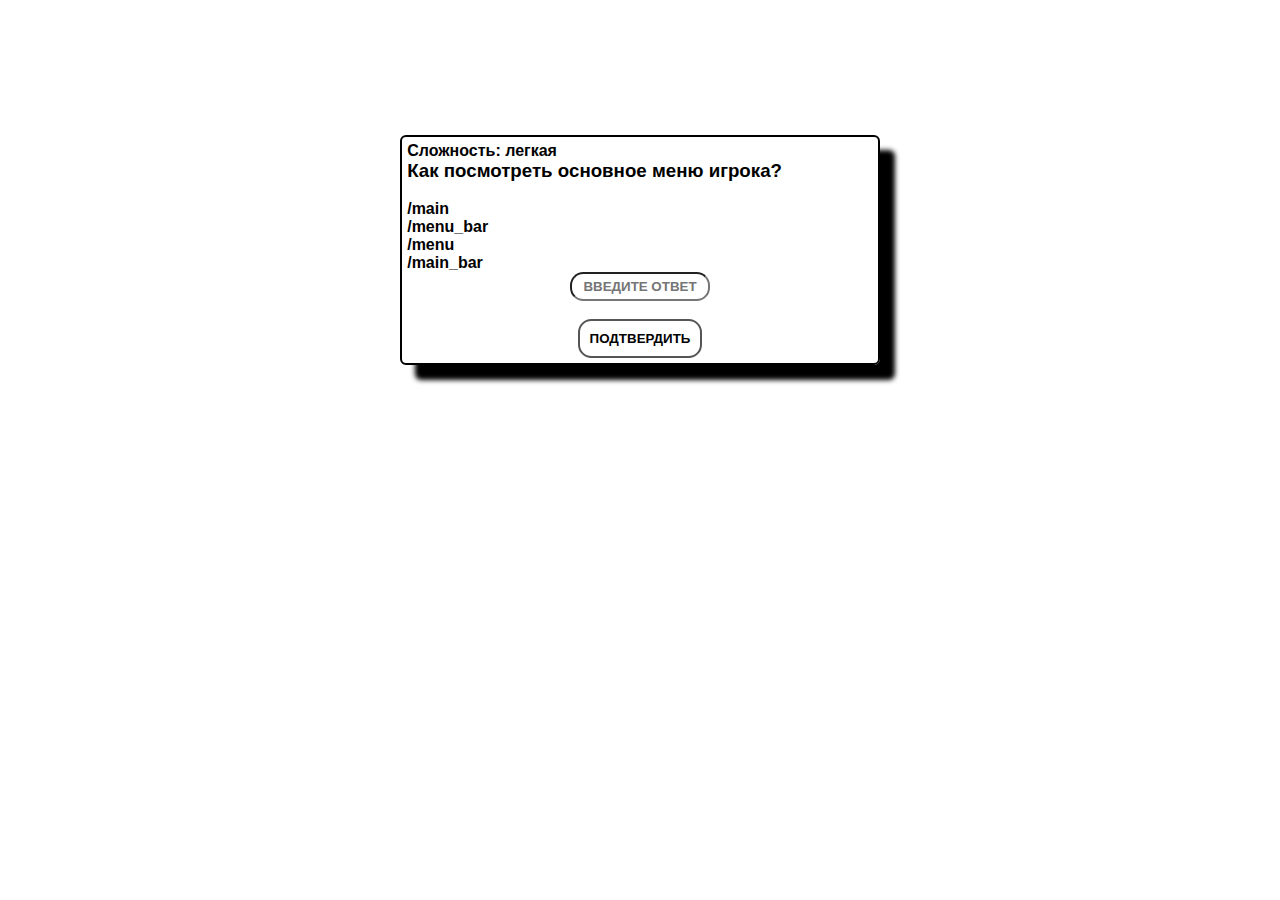
==== index.html @ 9fe43a1c "Rename index-bot.html to index.html" ====
<!DOCTYPE html>
<html lang="ru">
    <head>
        <title>Quiz</title>
        <link type="text/css" rel="stylesheet" href="./style-bot.css">
        <link rel="icon" type="image/x-icon" href="">
        <meta name="viewport" content="width=device-width, initial-scale=1.0">
        <meta charset="UTF-8">
    </head>
    <body>
        <div class="quiz-container" id="quizContainer">
            <div class="quiz-body">
                <h4 id="diff">Сложность difficult difficult</h4>
                <h3 id="question">Вопрос question question question question question</h3><br>
                <lable id="a_text" class="variant">Варинат</lable>
                <br>
                <lable id="b_text" class="variant">Варинат</lable>
                <br>
                <lable id="c_text" class="variant">Варинат</lable>
                <br>
                <lable id="d_text" class="variant">Варинат</lable>
                <form id="form">
                    <input type="text" class="form-control" id="fild" placeholder="ВВЕДИТЕ ОТВЕТ" required><br>
                    <button type="submit" class="submit-button">Подтвердить</button>
                </form>
            </div>
        </div>
        <script type="module" src="./quiz-bot.js"></script>
        <script type="module" src=""></script>
    </body>
</html>
---- style-bot.css ----
* {
    margin: 0;
    padding: 0;
    box-sizing: border-box;
}

:root {
	--index: calc(1vw + 1vh);
	--transition: 1s cubic-bezier(.05, .5, .0, 1);
}

body {
	background-color: white;
}

.back:hover {
	color: white;
	background-color: black;
}

.back:active {
	background-color: black;
	transform: translateY(4px);
}

.quiz-container {
	--quiz-size: calc(var(--index) * 22);
    position: absolute;
    top: 15%;
    left: calc(50% - calc(var(--quiz-size) / 2));
    width: var(--quiz-size);
    height: var(--quiz-size);
    z-index: 1;
    background-repeat: no-repeat;
}

.quiz-body {
	border: 2px solid;
	border-radius: 6px;
	box-shadow: 15px 15px 5px;
	font-family: sans-serif;
	padding: 5px;
	display: fixed;
} 

.variant {
	font-weight: 600;
}

.quiz-body input {
	font-weight: 600;
	border-radius: 1em;
	width: 140px;
	text-align: center;
	padding: 5px;
	margin: 0 auto;
	display: block;
}

.submit-button {
	text-transform: uppercase;
	font-weight: 600;
	border-radius: 1em;
	padding: 10px 10px;
	background-color: transparent;
	border: 2px solid #555555;
	margin: 0 auto;
    display: block;
}

.submit-button:hover {
	text-transform: uppercase;
	color: white;
	font-weight: 600;
	border-radius: 1em;
	padding: 10px 10px;
	background-color: black;
	border: 2px solid #555555;
	box-shadow: 0 12px 16px 0 rgba(0,0,0,0.24), 0 17px 50px 0 rgba(0,0,0,0.19);
	transform: translateY(-2px);
}

.submit-button:active {
	background-color: black;
	box-shadow: 0 12px 16px 0 rgba(0,0,0,0.24), 0 17px 50px 0 rgba(0,0,0,0.19);
	transform: translateY(4px);
}

.result {
	border: 2px solid;
	border-radius: 6px;
	font-family: sans-serif;
	background-color: white;
	padding: 1rem;
	box-shadow: 0 0 10px 3px rgba(100, 100, 100, 100);
}
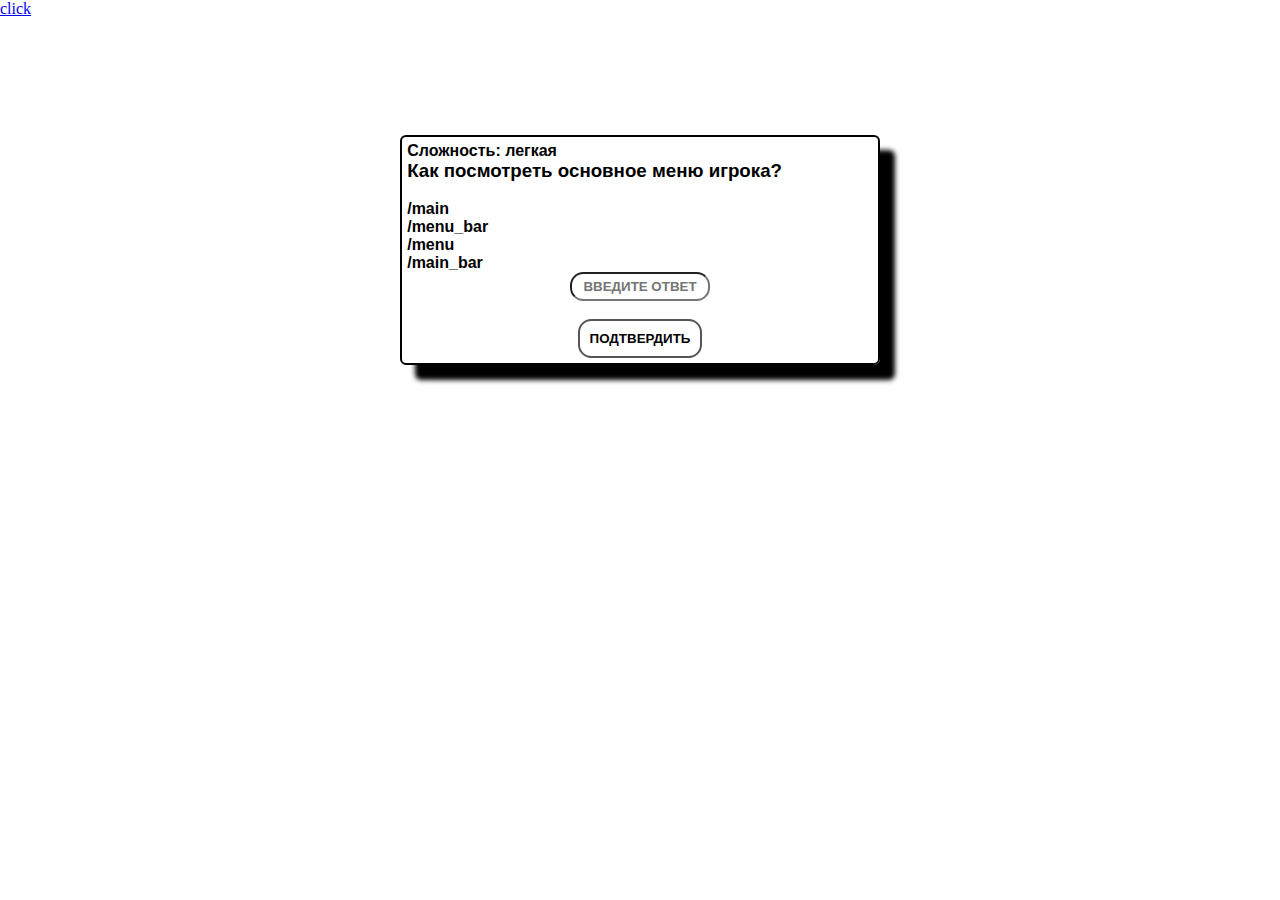
==== commit 3ca2c498: "Merge branch 'main' of https://github.com/svolokitin/bot-assoleworms" ====
--- a/index.html
+++ b/index.html
@@ -8,10 +8,11 @@
         <meta charset="UTF-8">
     </head>
     <body>
+        <a href="./test.html">click</a>
         <div class="quiz-container" id="quizContainer">
             <div class="quiz-body">
-                <h4 id="diff">Сложность difficult difficult</h4>
-                <h3 id="question">Вопрос question question question question question</h3><br>
+                <h4 id="diff">Сложность</h4>
+                <h3 id="question">Вопрос</h3><br>
                 <lable id="a_text" class="variant">Варинат</lable>
                 <br>
                 <lable id="b_text" class="variant">Варинат</lable>
@@ -19,7 +20,7 @@
                 <lable id="c_text" class="variant">Варинат</lable>
                 <br>
                 <lable id="d_text" class="variant">Варинат</lable>
-                <form id="form">
+                <form id="form-submit">
                     <input type="text" class="form-control" id="fild" placeholder="ВВЕДИТЕ ОТВЕТ" required><br>
                     <button type="submit" class="submit-button">Подтвердить</button>
                 </form>
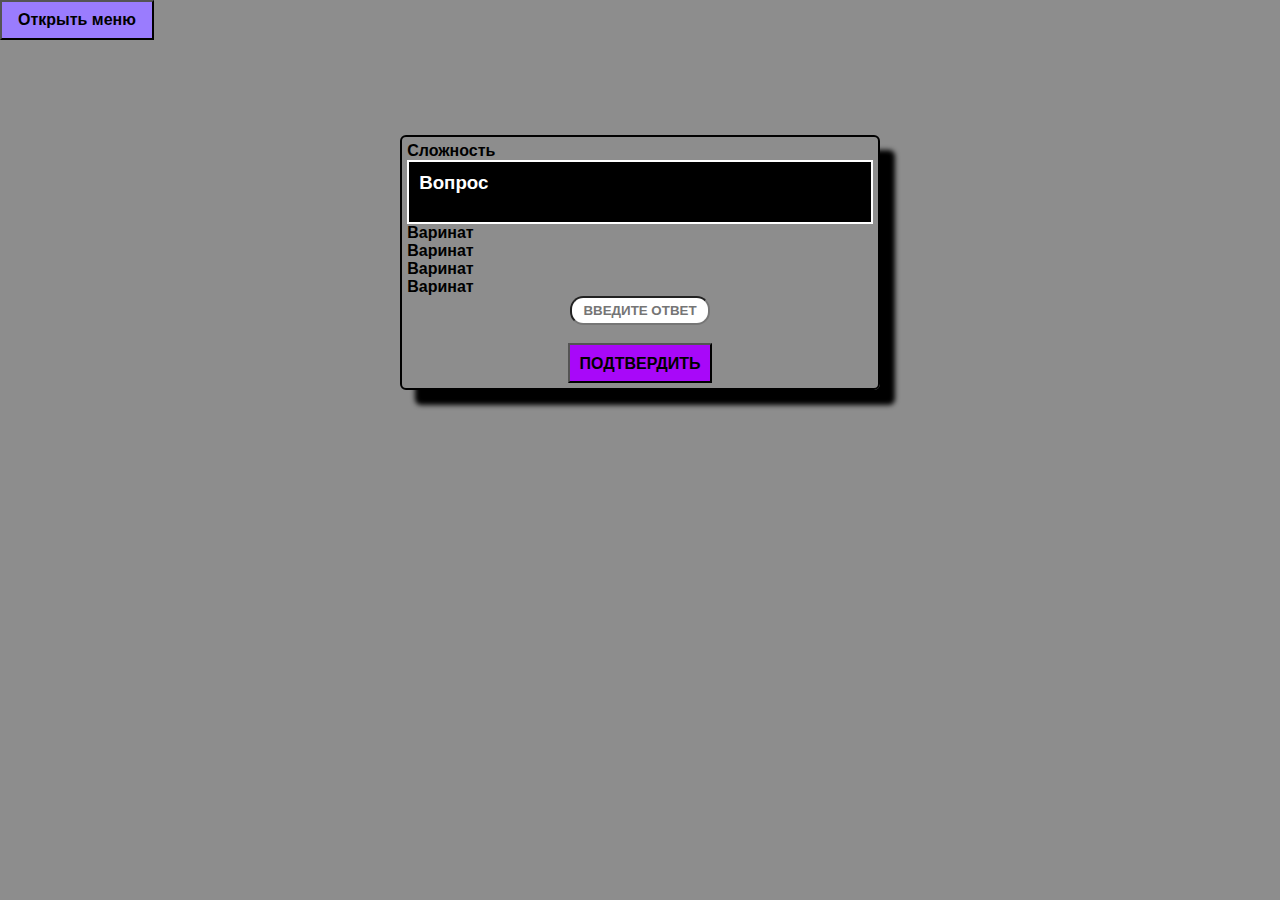
==== commit ef366173: "update styles" ====
--- a/index.html
+++ b/index.html
@@ -8,11 +8,22 @@
         <meta charset="UTF-8">
     </head>
     <body>
-        <a href="./test.html">click</a>
+        <nav class="menu">
+            <button type="button" class="menu__button">
+                <span>Открыть меню</span>
+                <span>Закрыть меню</span>
+            </button>
+            <ul hidden class="menu__list">
+                <li><a href="./band-quiz/band_quiz.html" class="menu__link__band">Band Quiz</a></li>
+                <li><a href="./sys-quiz/sys_quiz.html" class="menu__link__sys">System Quiz</a></li>
+            </ul>
+        </nav>
         <div class="quiz-container" id="quizContainer">
             <div class="quiz-body">
                 <h4 id="diff">Сложность</h4>
-                <h3 id="question">Вопрос</h3><br>
+                <div class="question">
+                    <h3 id="question">Вопрос</h3><br>
+                </div>
                 <lable id="a_text" class="variant">Варинат</lable>
                 <br>
                 <lable id="b_text" class="variant">Варинат</lable>
--- a/style-bot.css
+++ b/style-bot.css
@@ -10,17 +10,118 @@
 }
 
 body {
-	background-color: white;
-}
-
-.back:hover {
-	color: white;
-	background-color: black;
-}
-
-.back:active {
-	background-color: black;
-	transform: translateY(4px);
+	background-color: rgb(141, 141, 141);
+}
+
+li {
+	list-style: none;
+}
+
+a:hover {
+	text-decoration: none;
+}
+
+.button {
+	padding: 15px;
+	font-size: 16px;
+	font-weight: 700;
+	margin: 0px 0px 20px 0px;
+	cursor: pointer;
+	background-color: rgb(231, 231, 0);
+}
+
+
+button {
+	height: 40px;
+	display: flex;
+	justify-content: center;
+	align-items: center;
+	transition: all 0.3s ease 0s;
+	padding: 0px 16px;
+	background-color: rgb(168, 8, 249);
+	font-weight: 700;
+	font-size: 16px;
+	cursor: pointer;
+}
+
+button:hover {
+	background-color: rgb(154, 124, 254);
+}
+
+button._active {
+	background-color: #7a956b;
+}
+
+.link {
+	font-size: 20px;
+	color: rgb(231, 231, 0);
+}
+
+.block {
+	padding: 15px;
+	width: 350px;
+	background-color: #794f45;
+}
+.block__inner {
+	padding: 15px;
+	margin: 15px;
+	background-color: #77608d;
+}
+.block__inner-inner {
+	margin: 15px;
+	background-color: #7a956b;
+	padding: 15px;
+}
+
+.menu {
+	display: inline-block;
+	position: relative;
+	z-index: 5;
+}
+
+.menu._active .menu__list {
+	display: block;
+}
+
+.menu._active .menu__button span:first-child {
+	display: none;
+}
+.menu._active .menu__button span:last-child {
+	display: block;
+}
+
+.menu__button span:first-child {
+	display: block;
+}
+.menu__button span:last-child {
+	display: none;
+}
+
+.menu__list {
+	background-color: #77608d97;
+	padding: 15px;
+}
+.menu__list li:not(:last-child) {
+	margin: 0px 0px 15px 0px;
+}
+.menu__link__band {
+	color: #c4ce01;
+	font-size: 16px;
+	text-decoration: none;
+}
+.menu__link__band:hover {
+	color: #edf910;
+	font-size: 18px;
+}
+
+.menu__link__sys {
+	color: #cd0303;
+	font-size: 16px;
+	text-decoration: none;
+}
+.menu__link__sys:hover {
+	color: #f91010;
+	font-size: 18px;
 }
 
 .quiz-container {
@@ -60,10 +161,7 @@
 .submit-button {
 	text-transform: uppercase;
 	font-weight: 600;
-	border-radius: 1em;
 	padding: 10px 10px;
-	background-color: transparent;
-	border: 2px solid #555555;
 	margin: 0 auto;
     display: block;
 }
@@ -72,7 +170,6 @@
 	text-transform: uppercase;
 	color: white;
 	font-weight: 600;
-	border-radius: 1em;
 	padding: 10px 10px;
 	background-color: black;
 	border: 2px solid #555555;
@@ -84,6 +181,17 @@
 	background-color: black;
 	box-shadow: 0 12px 16px 0 rgba(0,0,0,0.24), 0 17px 50px 0 rgba(0,0,0,0.19);
 	transform: translateY(4px);
+}
+
+.question {
+	padding: 10px;
+	border: 2px solid;
+	color: white;
+	background-color: black;
+}
+
+.quiz-body .variant {
+	
 }
 
 .result {
